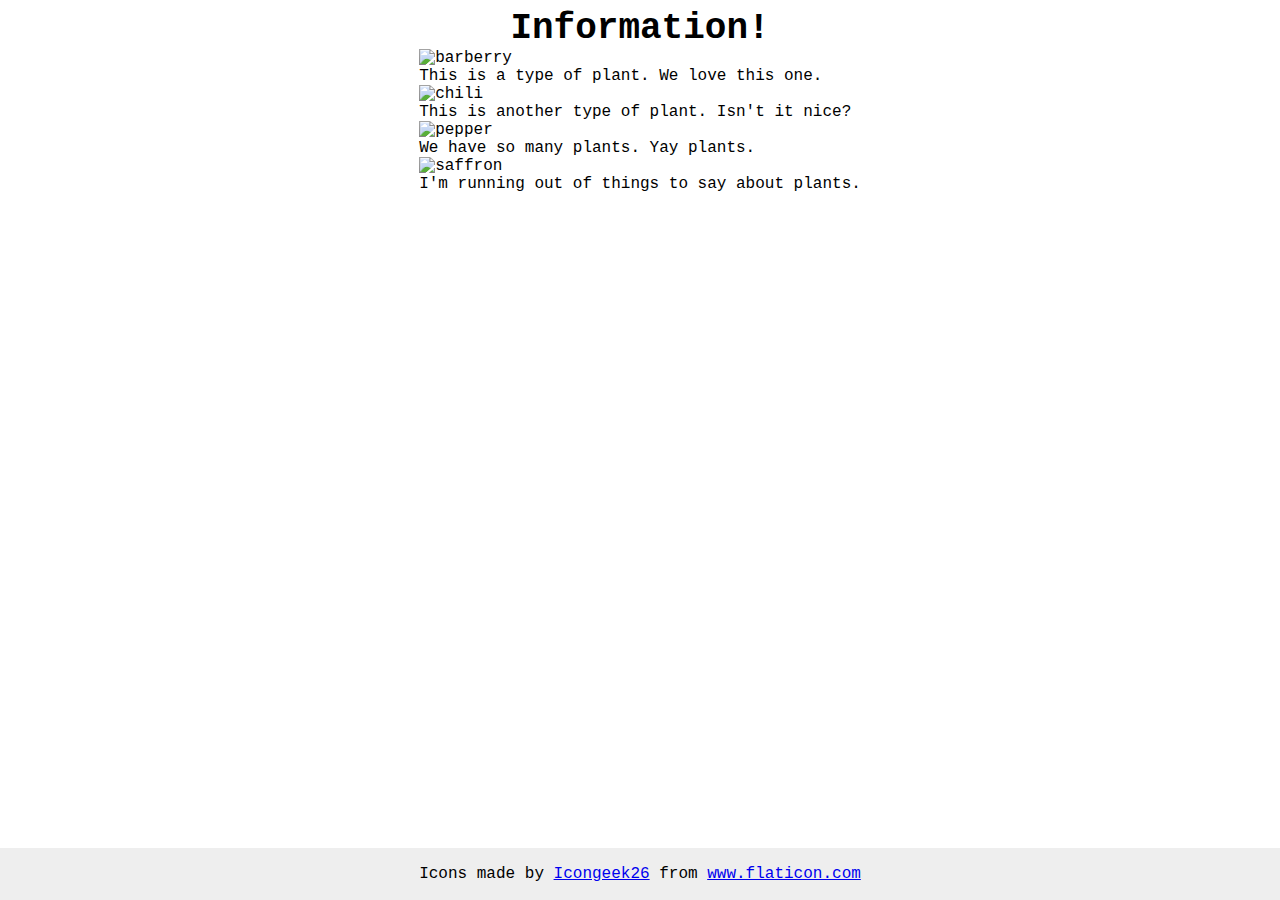
==== flex/04-flex-information/index.html @ 01bcf664 "Create flex containers and center horizonally" ====
<!DOCTYPE html>
<html lang="en">
  <head>
    <meta charset="UTF-8">
    <meta http-equiv="X-UA-Compatible" content="IE=edge">
    <meta name="viewport" content="width=device-width, initial-scale=1.0">
    <title>Information</title>
    <link rel="stylesheet" href="style.css">
  </head>
  <body>
    <div class="info-container">
      <div class="title">Information!</div>

      <div class="image-container">
        <img src="./images/barberry.png" alt="barberry">
        <div class="text">This is a type of plant. We love this one.</div>

        <img src="./images/chilli.png" alt="chili">
        <div class="text">This is another type of plant. Isn't it nice?</div>

        <img src="./images/pepper.png" alt="pepper">
        <div class="text">We have so many plants. Yay plants.</div>

        <img src="./images/saffron.png" alt="saffron">
        <div class="text">I'm running out of things to say about plants.</div>
      </div>
    </div>
    <!-- disregard this section, it's here to give attribution to the creator of these icons -->
    <div class="footer">
      <div>Icons made by <a href="https://www.flaticon.com/authors/icongeek26" title="Icongeek26">Icongeek26</a> from <a href="https://www.flaticon.com/" title="Flaticon">www.flaticon.com</a></div>
    </div>
  </body>
</html>
---- flex/04-flex-information/style.css ----
body {
  font-family: 'Courier New', Courier, monospace;
}

img {
  width: 100px;
  height: 100px;
}

.title {
  font-size: 36px;
  font-weight: 900;
}

.info-container {
  display: flex;
  flex-direction: column;
  align-items: center;
}

/* do not edit this footer */
.footer {
  position: fixed;
  bottom: 0;
  left: 0;
  right: 0;
  height: 52px;
  display: flex;
  align-items: center;
  justify-content: center;
  background: #eee;
}
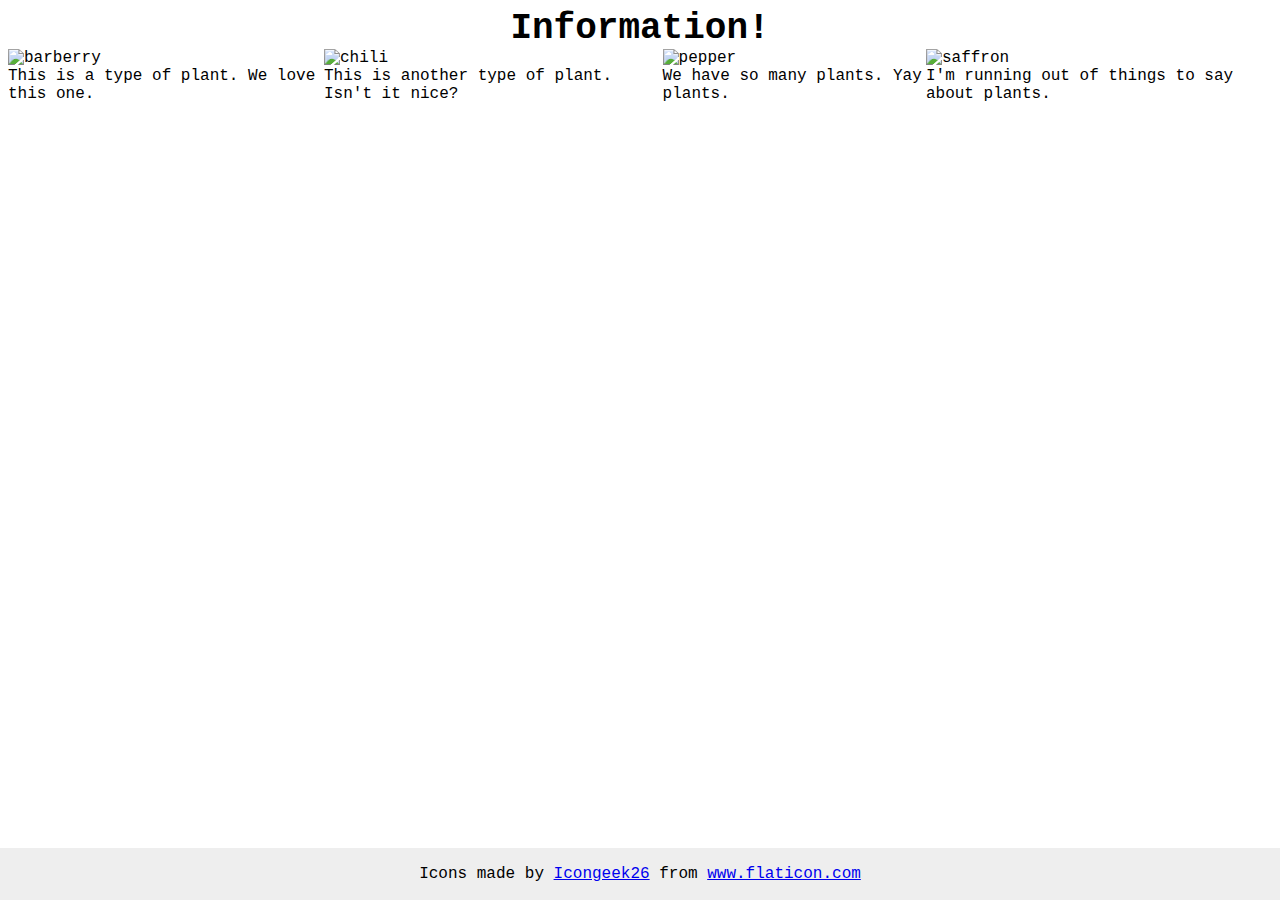
==== commit 52324a10: "Add card containers to group image and info together" ====
--- a/flex/04-flex-information/index.html
+++ b/flex/04-flex-information/index.html
@@ -12,17 +12,22 @@
       <div class="title">Information!</div>
 
       <div class="image-container">
-        <img src="./images/barberry.png" alt="barberry">
-        <div class="text">This is a type of plant. We love this one.</div>
-
-        <img src="./images/chilli.png" alt="chili">
-        <div class="text">This is another type of plant. Isn't it nice?</div>
-
-        <img src="./images/pepper.png" alt="pepper">
-        <div class="text">We have so many plants. Yay plants.</div>
-
-        <img src="./images/saffron.png" alt="saffron">
-        <div class="text">I'm running out of things to say about plants.</div>
+        <div class="plant-info-card">
+          <img src="./images/barberry.png" alt="barberry">
+          <div class="text">This is a type of plant. We love this one.</div>
+        </div>
+        <div class="plant-info-card">
+          <img src="./images/chilli.png" alt="chili">
+          <div class="text">This is another type of plant. Isn't it nice?</div>
+        </div>
+        <div class="plant-info-card">
+          <img src="./images/pepper.png" alt="pepper">
+          <div class="text">We have so many plants. Yay plants.</div>
+        </div>
+        <div class="plant-info-card">
+          <img src="./images/saffron.png" alt="saffron">
+          <div class="text">I'm running out of things to say about plants.</div>
+        </div>
       </div>
     </div>
     <!-- disregard this section, it's here to give attribution to the creator of these icons -->
--- a/flex/04-flex-information/style.css
+++ b/flex/04-flex-information/style.css
@@ -18,6 +18,10 @@
   align-items: center;
 }
 
+.image-container {
+  display: flex;
+}
+
 /* do not edit this footer */
 .footer {
   position: fixed;
